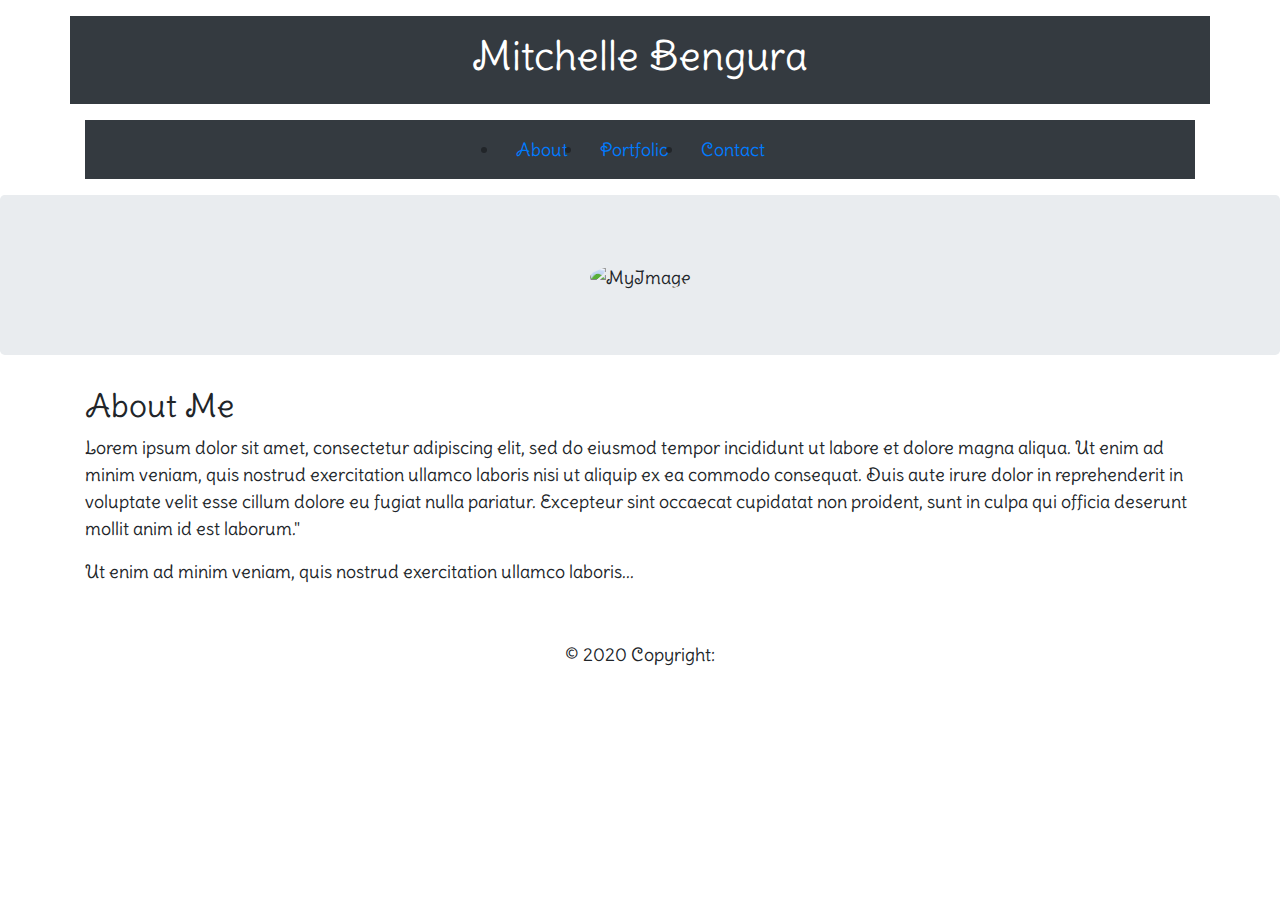
==== Portfolio Page/index.html @ da1d6608 "linking html pages, cleaning the index page and adding a portfolio style sheet" ====
<!DOCTYPE html>
<html lang="en">
<head>
  <title>Mitchelle's Portfolio</title>
  <meta charset="UTF-8">
  <meta name="viewport" content="width=device-width, initial-scale=1.0">
  <link rel="stylesheet" href="https://maxcdn.bootstrapcdn.com/bootstrap/4.4.1/css/bootstrap.min.css">
  <link rel="stylesheet" href="./assets/css/style.css"/>
  <link href='https://fonts.googleapis.com/css?family=Delius Swash Caps' rel='stylesheet'>
  <style>
    body {
      font-family: 'Delius Swash Caps';font-size: 18px;
    } 
  </style>
<body>

  <!-- This is the top header--> <!-- p-3 my-3 bg-dark text-white text-center-->
<div class="container p-3 my-3 bg-dark text-white text-center">
  <h1> Mitchelle Bengura </h1>
</div>

  <!--This is the navbar section-->

  <div class="container">
    <ul class="navbar navbar-expand-lg bg-dark justify-content-center font-size 18px !important">
      <li class="nav-item">
        <a class="nav-link" href="index.html">About</a>
      </li>
      <li class="nav-item">
        <a class="nav-link" href="Portfolio.html">Portfolio</a>
      </li>
      <li class="nav-item">
        <a class="nav-link" href="contact.html">Contact</a>
      </li>
    </ul>
  </nav>
</div>
  

<!-- This is the image container -->
  <div class="jumbotron text-center">
    <img class="rounded-circle" src="assets/images/me.jpg" alt="MyImage" width="500" height="400"> 
  </div>


  <!-- This section is contains details about Me -->
<div class="container">
  <div class="row align-center"> <!--put this text in the middle-->
    <div class="col-md-12">
      <h2>About Me</h2>
      <p>Lorem ipsum dolor sit amet, consectetur adipiscing elit, sed do eiusmod tempor incididunt ut labore et dolore magna aliqua. Ut enim ad minim veniam, quis nostrud exercitation ullamco laboris nisi ut aliquip ex ea commodo consequat. Duis aute irure dolor in reprehenderit in voluptate velit esse cillum dolore eu fugiat nulla pariatur. Excepteur sint occaecat cupidatat non proident, sunt in culpa qui officia deserunt mollit anim id est laborum."</p>
      <p>Ut enim ad minim veniam, quis nostrud exercitation ullamco laboris...</p>
    </div>
  </div>
</div>

<!-- This is the footer -->
<footer class="page-footer font-small blue pt-4"></footer>
<div class="footer-copyright text-center py-3">© 2020 Copyright:
</body>
</html>
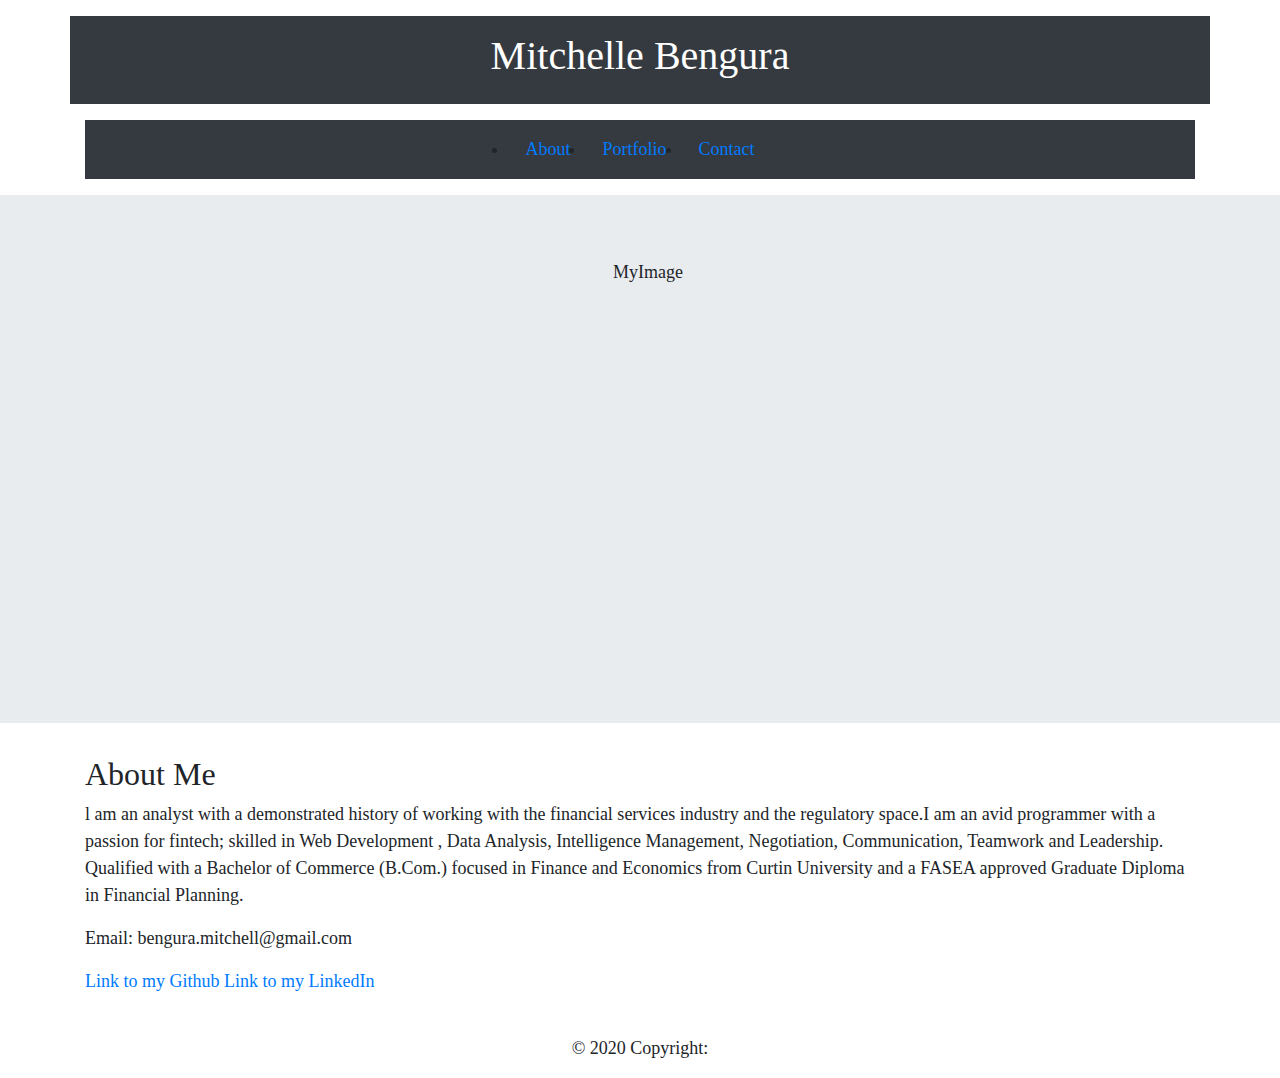
==== commit 9c5bf8ee: "Editing my new projects to my portfolio site" ====
--- a/Portfolio Page/index.html
+++ b/Portfolio Page/index.html
@@ -6,7 +6,8 @@
   <meta name="viewport" content="width=device-width, initial-scale=1.0">
   <link rel="stylesheet" href="https://maxcdn.bootstrapcdn.com/bootstrap/4.4.1/css/bootstrap.min.css">
   <link rel="stylesheet" href="./assets/css/style.css"/>
-  <link href='https://fonts.googleapis.com/css?family=Delius Swash Caps' rel='stylesheet'>
+  <meta name="keywords" content="Portfolio,Programming,Developer,Employment, Coding">
+  <link href='https://fonts.googleapis.com/css?family=Arima Madurai' rel='stylesheet'>
   <style>
     body {
       font-family: 'Delius Swash Caps';font-size: 18px;
@@ -21,7 +22,7 @@
 
   <!--This is the navbar section-->
 
-  <div class="container">
+  <div class="container" id="navbar">
     <ul class="navbar navbar-expand-lg bg-dark justify-content-center font-size 18px !important">
       <li class="nav-item">
         <a class="nav-link" href="index.html">About</a>
@@ -38,8 +39,10 @@
   
 
 <!-- This is the image container -->
-  <div class="jumbotron text-center">
-    <img class="rounded-circle" src="assets/images/me.jpg" alt="MyImage" width="500" height="400"> 
+  <div class="jumbotron jumbotron-fluid text-center" id="image" width= "500px" height= "500px">
+    <div class= "container">
+      <img class= "img-fluid rounded-circle mx-auto d-block" src="assets/images/me.jpg" alt="MyImage" width="400px" height="400px"> 
+    </div>
   </div>
 
 
@@ -48,8 +51,10 @@
   <div class="row align-center"> <!--put this text in the middle-->
     <div class="col-md-12">
       <h2>About Me</h2>
-      <p>Lorem ipsum dolor sit amet, consectetur adipiscing elit, sed do eiusmod tempor incididunt ut labore et dolore magna aliqua. Ut enim ad minim veniam, quis nostrud exercitation ullamco laboris nisi ut aliquip ex ea commodo consequat. Duis aute irure dolor in reprehenderit in voluptate velit esse cillum dolore eu fugiat nulla pariatur. Excepteur sint occaecat cupidatat non proident, sunt in culpa qui officia deserunt mollit anim id est laborum."</p>
-      <p>Ut enim ad minim veniam, quis nostrud exercitation ullamco laboris...</p>
+      <p>l am an analyst with a demonstrated history of working with the financial services industry and the regulatory space.I am an avid programmer with a passion for fintech; skilled in Web Development , Data Analysis, Intelligence Management, Negotiation, Communication, Teamwork and Leadership. Qualified with a Bachelor of Commerce (B.Com.) focused in Finance and Economics from Curtin University and a FASEA approved Graduate Diploma in Financial Planning. </p>
+      <p> Email: bengura.mitchell@gmail.com</p>
+      <a href= "https://github.com/Mitchelle-B" target="_blank"> Link to my Github</a>
+      <a href= "https://www.linkedin.com/in/mitchelle-bengura-b014a0b6/" target="_blank"> Link to my LinkedIn</a>
     </div>
   </div>
 </div>
